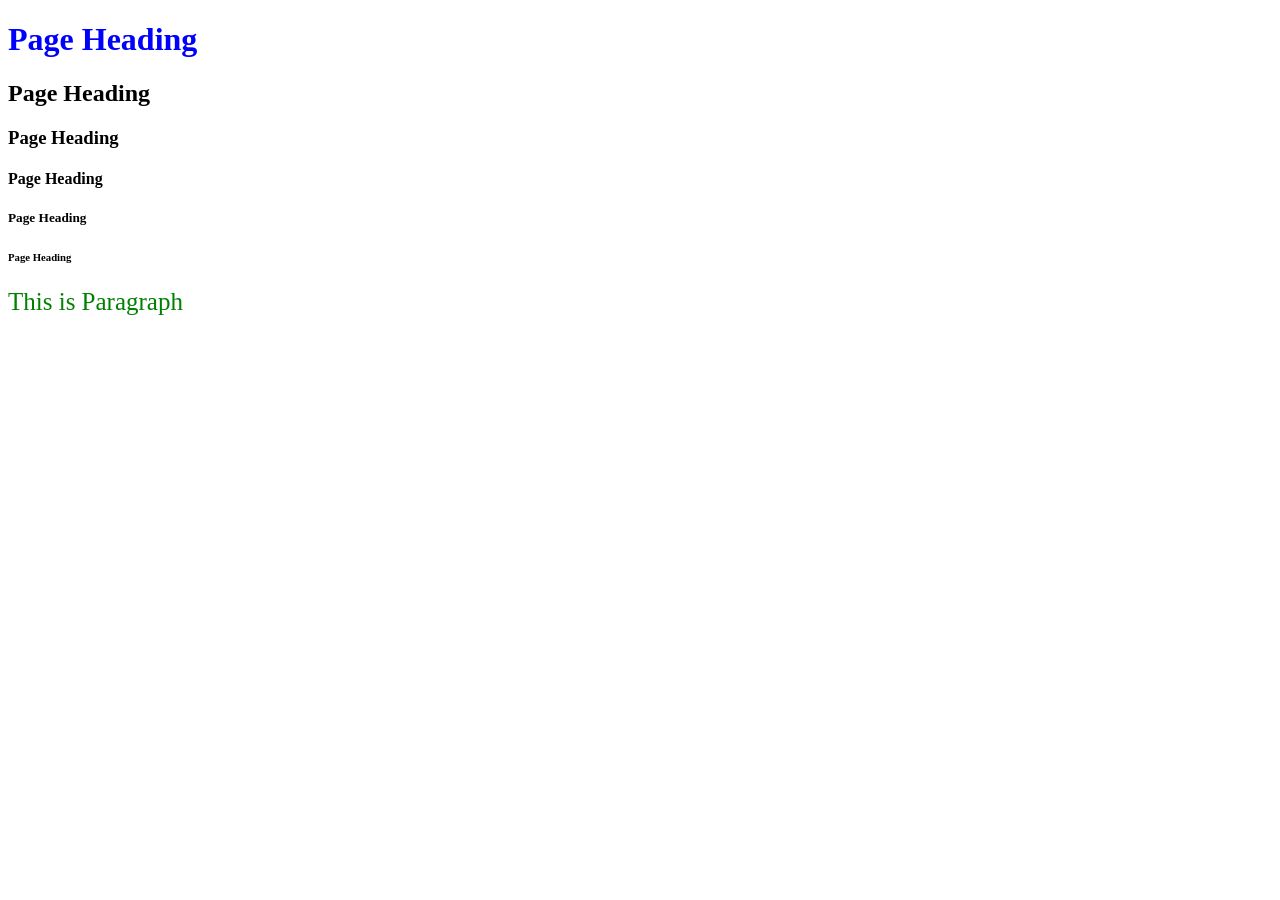
==== src/main/resources/static/index.html @ 24e5be45 "Serving HTML/CSS/JavaScript with springboot" ====
<!DOCTYPE html>
<html lang="en">
<head>
    <meta charset="UTF-8">
    <meta name="viewport" content="width=device-width, initial-scale=1.0">
    <title>SpringBoot - Begineer</title>
    <link rel="stylesheet" href="css/site.css">
</head>
<body>
    <h1>Page Heading</h1>
    <h2>Page Heading</h2>
    <h3>Page Heading</h3>
    <h4>Page Heading</h4>
    <h5>Page Heading</h5>
    <h6>Page Heading</h6>
    <p>This is Paragraph</p>
<script src="js/site.js"></script>
</body>
</html>
---- src/main/resources/static/css/site.css ----
h1 {
    color: blue;
}
p {
    color:green;
    font-size: 25px;
}
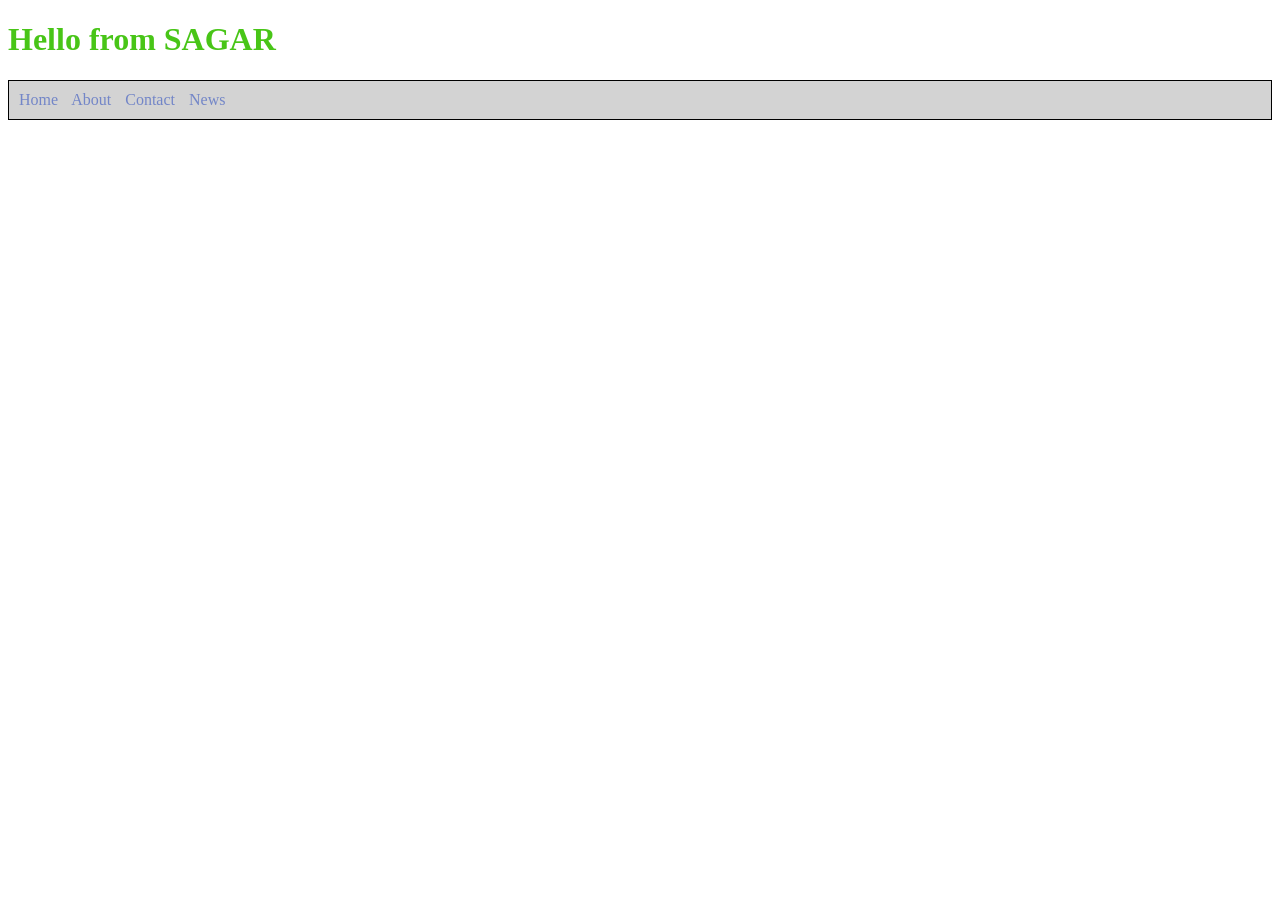
==== commit cbbf438a: "Addding navbar" ====
--- a/src/main/resources/static/index.html
+++ b/src/main/resources/static/index.html
@@ -3,17 +3,17 @@
 <head>
     <meta charset="UTF-8">
     <meta name="viewport" content="width=device-width, initial-scale=1.0">
-    <title>SpringBoot - Begineer</title>
+    <title>Document</title>
     <link rel="stylesheet" href="css/site.css">
 </head>
 <body>
-    <h1>Page Heading</h1>
-    <h2>Page Heading</h2>
-    <h3>Page Heading</h3>
-    <h4>Page Heading</h4>
-    <h5>Page Heading</h5>
-    <h6>Page Heading</h6>
-    <p>This is Paragraph</p>
-<script src="js/site.js"></script>
-</body>
-</html>
+    <h1>Hello from SAGAR</h1>
+   
+    <div class="navbar">
+        <a href="#">Home</a>
+        <a href="#">About</a>
+        <a href="#">Contact</a>
+        <a href="#">News</a>
+    </div>
+    <body>
+</html>
--- a/src/main/resources/static/css/site.css
+++ b/src/main/resources/static/css/site.css
@@ -1,7 +1,18 @@
 h1 {
-    color: blue;
+    color:rgba(61, 193, 8, 0.942);
+
 }
-p {
-    color:green;
-    font-size: 25px;
+.navbar{
+    border:1px solid black;
+    background-color:lightgray;
+    padding:10px;
+}
+.navbar a {
+    color:rgba(17, 54, 188, 0.493);
+    text-decoration:none;
+    margin-right:10px;
+}
+.navbar a:hover {
+    background-color:rgba(3, 119, 55, 0.463);
+    padding:10px;
 }
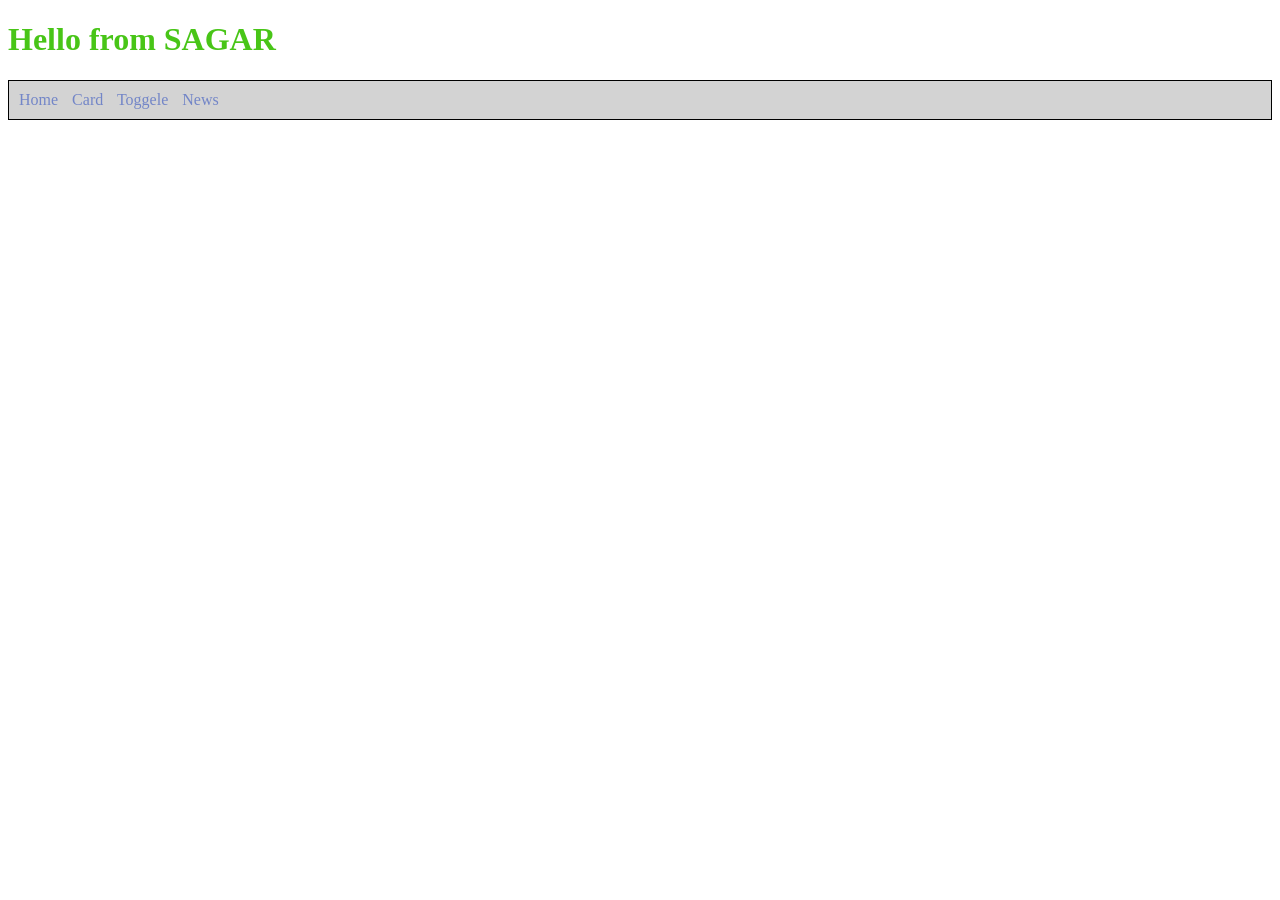
==== commit e1d6858a: "Toggling" ====
--- a/src/main/resources/static/index.html
+++ b/src/main/resources/static/index.html
@@ -10,9 +10,9 @@
     <h1>Hello from SAGAR</h1>
    
     <div class="navbar">
-        <a href="#">Home</a>
-        <a href="#">About</a>
-        <a href="#">Contact</a>
+        <a href="/">Home</a>
+        <a href="/card.html">Card</a>
+        <a href="/toggle.html">Toggele</a>
         <a href="#">News</a>
     </div>
     <body>
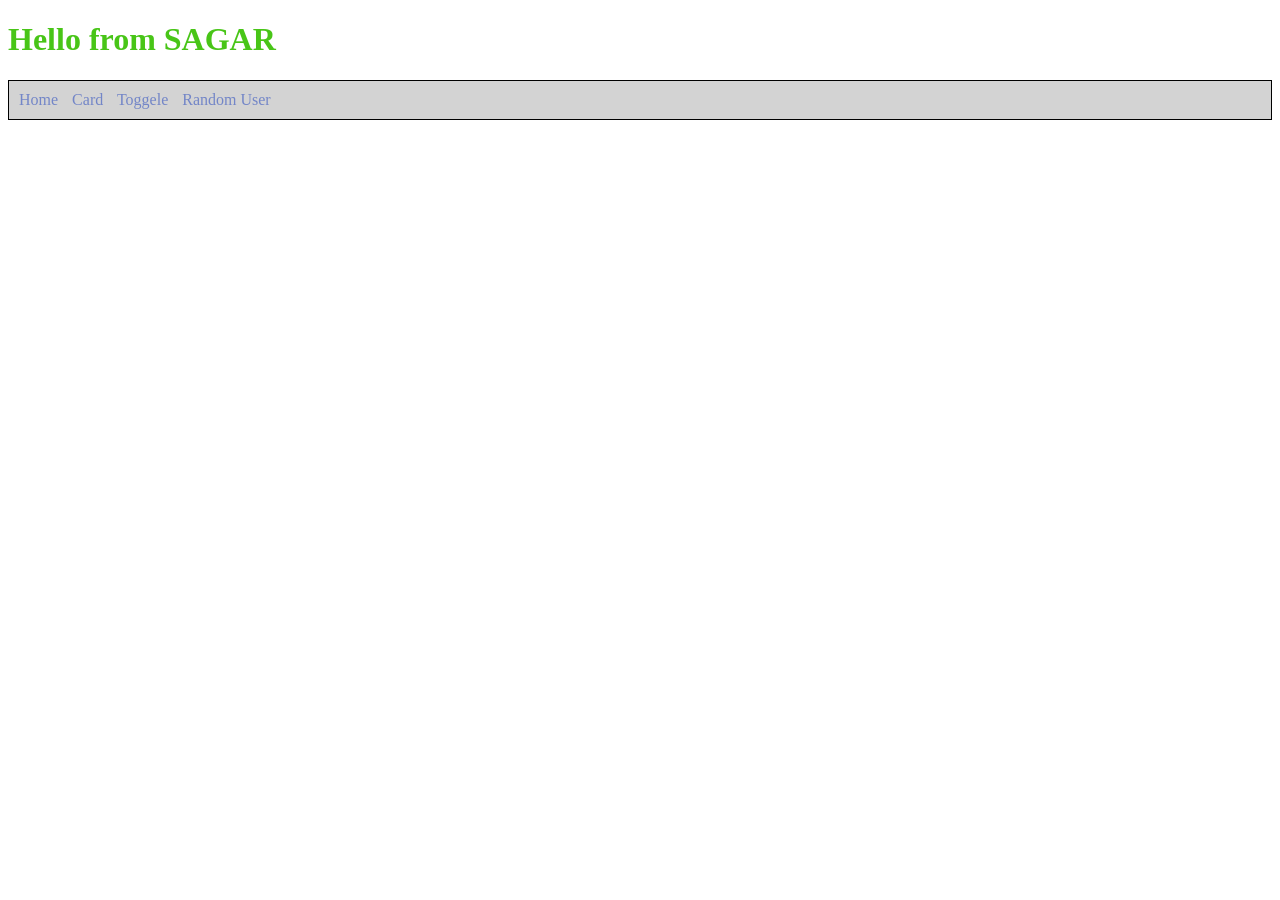
==== commit 079257a5: "Making api callling" ====
--- a/src/main/resources/static/index.html
+++ b/src/main/resources/static/index.html
@@ -13,7 +13,7 @@
         <a href="/">Home</a>
         <a href="/card.html">Card</a>
         <a href="/toggle.html">Toggele</a>
-        <a href="#">News</a>
+        <a href="/randomuser.html">Random User</a>
     </div>
     <body>
 </html>
